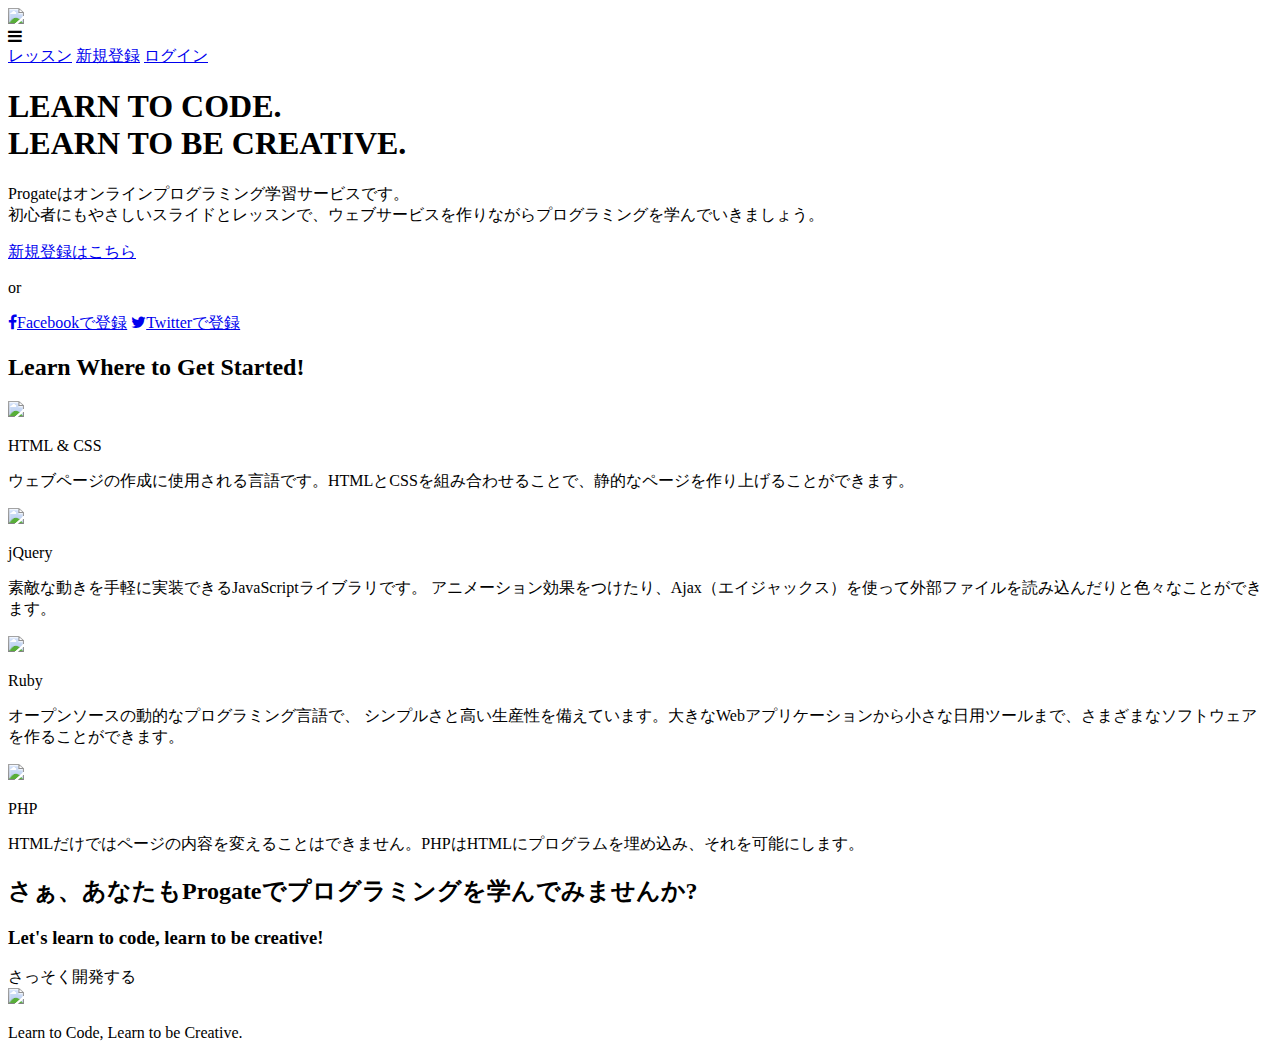
==== index.html @ 88d90463 "Create index.html" ====
<!DOCTYPE html>
<html>
<head>
  <meta charset="utf-8">
  <meta name="viewport" content="width=device-width, initial-scale=1.0">
  <title>Progate</title>
  <link href="https://maxcdn.bootstrapcdn.com/font-awesome/4.7.0/css/font-awesome.min.css" rel="stylesheet" integrity="sha384-wvfXpqpZZVQGK6TAh5PVlGOfQNHSoD2xbE+QkPxCAFlNEevoEH3Sl0sibVcOQVnN" crossorigin="anonymous">
  <link rel="stylesheet" type="text/css" href="stylesheet.css">
</head>
<body>
  <header>
    <div class="container">
      <div class="header-left">
        <img class="logo" src="https://prog-8.com/images/html/advanced/main_logo.png">
      </div>
      <span class="fa fa-bars menu-icon"></span>
      <div class="header-right">
        <a href="#">レッスン</a>
        <a href="#">新規登録</a>
        <a href="#" class="login">ログイン</a>
      </div>
    </div>
  </header>
  <div class="top-wrapper">
    <div class="container">
      <h1>LEARN TO CODE.<br>LEARN TO BE CREATIVE.</h1>
      <p>Progateはオンラインプログラミング学習サービスです。<br>初心者にもやさしいスライドとレッスンで、ウェブサービスを作りながらプログラミングを学んでいきましょう。</p>
      <div class="btn-wrapper">
        <a href="#" class="btn signup">新規登録はこちら</a>
        <p>or</p>
        <a href="#" class="btn facebook"><span class="fa fa-facebook"></span>Facebookで登録</a>
        <a href="#" class="btn twitter"><span class="fa fa-twitter"></span>Twitterで登録</a>
      </div>
    </div>
  </div>
  <div class="lesson-wrapper">
    <div class="container">
      <div class="heading">
        <h2>Learn Where to Get Started!</h2>
      </div>
      <div class="lessons">
        <div class="lesson">
          <div class="lesson-icon">
            <img src="https://prog-8.com/images/html/advanced/html.png">
            <p>HTML & CSS</p>
          </div>
          <p class="text-contents">ウェブページの作成に使用される言語です。HTMLとCSSを組み合わせることで、静的なページを作り上げることができます。</p>
        </div>
        <div class="lesson">
          <div class="lesson-icon">
            <img src="https://prog-8.com/images/html/advanced/jQuery.png">
            <p>jQuery</p>
          </div>
          <p class="text-contents">素敵な動きを手軽に実装できるJavaScriptライブラリです。 アニメーション効果をつけたり、Ajax（エイジャックス）を使って外部ファイルを読み込んだりと色々なことができます。</p>
        </div>
        <div class="lesson">
          <div class="lesson-icon">
            <img src="https://prog-8.com/images/html/advanced/ruby.png">
            <p>Ruby</p>
          </div>
          <p class="text-contents">オープンソースの動的なプログラミング言語で、 シンプルさと高い生産性を備えています。大きなWebアプリケーションから小さな日用ツールまで、さまざまなソフトウェアを作ることができます。</p>
        </div>
        <div class="lesson">
          <div class="lesson-icon">
            <img src="https://prog-8.com/images/html/advanced/php.png">
            <p>PHP</p>
          </div>
          <p class="text-contents">HTMLだけではページの内容を変えることはできません。PHPはHTMLにプログラムを埋め込み、それを可能にします。</p>
        </div>
      </div>
      <div class="clear"></div>
    </div>
  </div>
  <div class="message-wrapper">
    <div class="container">
      <div class="heading">
        <h2>さぁ、あなたもProgateでプログラミングを学んでみませんか?</h2>
        <h3>Let's learn to code, learn to be creative!</h3>
      </div>
      <span class="btn message">さっそく開発する</span>
    </div>
  </div>
  <footer>
    <div class="container">
      <img src="https://prog-8.com/images/html/advanced/footer_logo.png">
      <p>Learn to Code, Learn to be Creative.</p>
    </div>
  </footer>
</body>
</html>
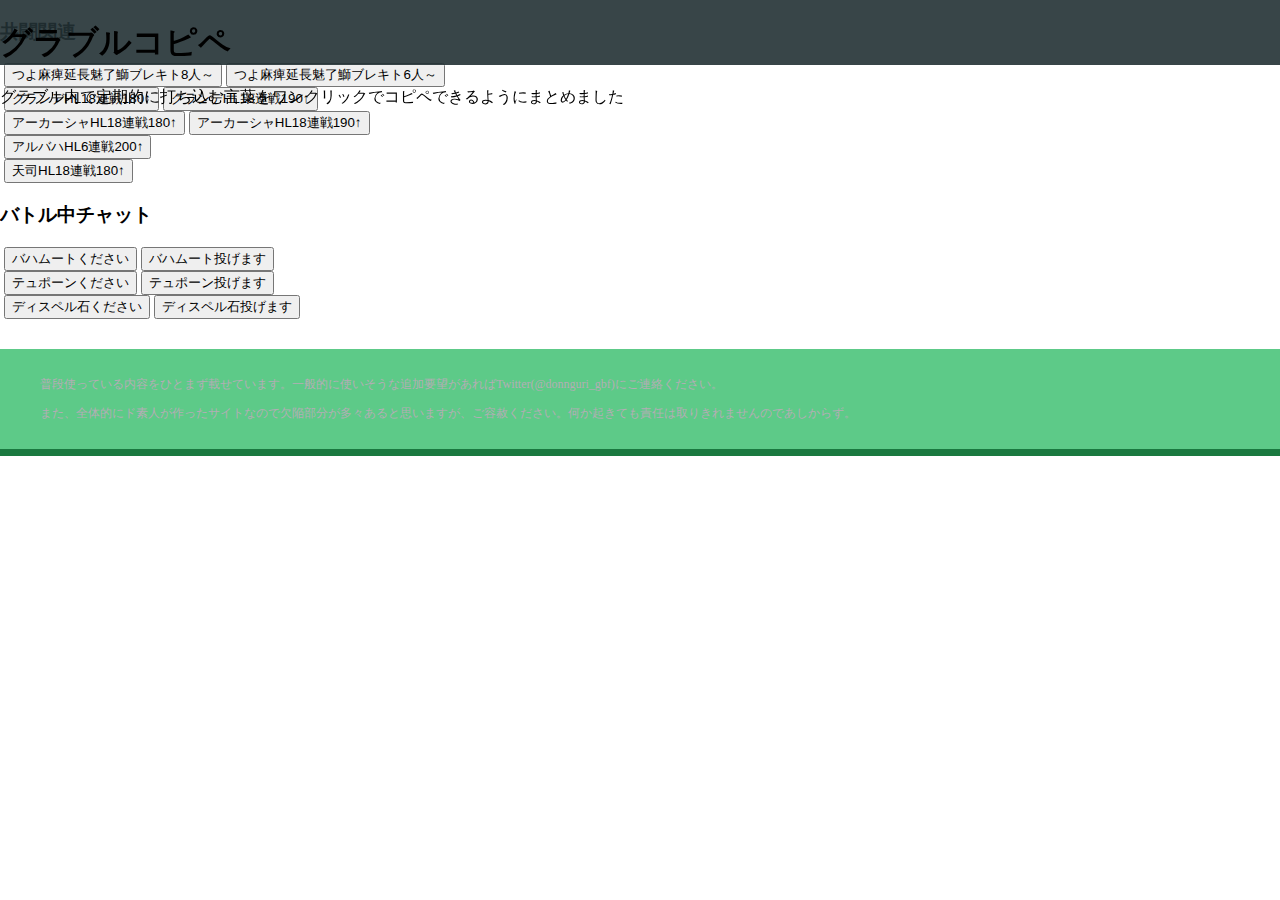
==== commit 10bb57c0: "Update index.html" ====
--- a/index.html
+++ b/index.html
@@ -1,90 +1,77 @@
 <!DOCTYPE html>
-<html>
-<head>
-  <meta charset="utf-8">
-  <meta name="viewport" content="width=device-width, initial-scale=1.0">
-  <title>Progate</title>
-  <link href="https://maxcdn.bootstrapcdn.com/font-awesome/4.7.0/css/font-awesome.min.css" rel="stylesheet" integrity="sha384-wvfXpqpZZVQGK6TAh5PVlGOfQNHSoD2xbE+QkPxCAFlNEevoEH3Sl0sibVcOQVnN" crossorigin="anonymous">
-  <link rel="stylesheet" type="text/css" href="stylesheet.css">
-</head>
-<body>
-  <header>
-    <div class="container">
-      <div class="header-left">
-        <img class="logo" src="https://prog-8.com/images/html/advanced/main_logo.png">
-      </div>
-      <span class="fa fa-bars menu-icon"></span>
-      <div class="header-right">
-        <a href="#">レッスン</a>
-        <a href="#">新規登録</a>
-        <a href="#" class="login">ログイン</a>
-      </div>
-    </div>
-  </header>
-  <div class="top-wrapper">
-    <div class="container">
-      <h1>LEARN TO CODE.<br>LEARN TO BE CREATIVE.</h1>
-      <p>Progateはオンラインプログラミング学習サービスです。<br>初心者にもやさしいスライドとレッスンで、ウェブサービスを作りながらプログラミングを学んでいきましょう。</p>
-      <div class="btn-wrapper">
-        <a href="#" class="btn signup">新規登録はこちら</a>
-        <p>or</p>
-        <a href="#" class="btn facebook"><span class="fa fa-facebook"></span>Facebookで登録</a>
-        <a href="#" class="btn twitter"><span class="fa fa-twitter"></span>Twitterで登録</a>
-      </div>
-    </div>
-  </div>
-  <div class="lesson-wrapper">
-    <div class="container">
-      <div class="heading">
-        <h2>Learn Where to Get Started!</h2>
-      </div>
-      <div class="lessons">
-        <div class="lesson">
-          <div class="lesson-icon">
-            <img src="https://prog-8.com/images/html/advanced/html.png">
-            <p>HTML & CSS</p>
-          </div>
-          <p class="text-contents">ウェブページの作成に使用される言語です。HTMLとCSSを組み合わせることで、静的なページを作り上げることができます。</p>
+<html lang="ja">
+	<head>
+		<meta charset="utf-8">
+		<title>グラブルコピペ</title>
+		<meta name="description" content="グラブルコピペ">
+		<meta name="keywords" content="グラブル,グランブルーファンタジー,GranblueFantasy">
+		<link rel="stylesheet" href="stylesheet.css">
+		<!--[if lt IE 9]>
+		<script src="http://html5shiv.googlecode.com/svn/trunk/html5.js"></script>
+		<script src="http://css3-mediaqueries-js.googlecode.com/svn/trunk/css3-mediaqueries.js"></script>
+		<![endif]--><!DOCTYPE html>
+		<script src="script.js"></script>
+	</head>
+
+	<body>
+		<!----- ヘッダー ----->
+		<header>
+            <h1>グラブルコピペ</h1>
+            <a>グラブル内で定期的に打ち込む言葉をワンクリックでコピペできるようにまとめました</a>
+
+        </header>
+		<!----- ヘッダー END ----->
+		
+		<!----- メインコンテンツ ----->
+        <div class="main">
+            <div>
+                <h3>共闘関連</h3>
+                <img src="images/301061.png" alt="">
+                <input type="button" value="つよ麻痺延長魅了鰤ブレキト8人～" onclick="copy(this.value)">
+                <input type="button" value="つよ麻痺延長魅了鰤ブレキト6人～" onclick="copy(this.value)">
+                <br>
+                <img src="images/305161.png" alt="">
+                <input type="button" value="グランデHL18連戦180↑" onclick="copy(this.value)">
+                <input type="button" value="グランデHL18連戦190↑" onclick="copy(this.value)">
+                <br>
+                <img src="images/303251.png" alt="">
+                <input type="button" value="アーカーシャHL18連戦180↑" onclick="copy(this.value)">
+                <input type="button" value="アーカーシャHL18連戦190↑" onclick="copy(this.value)">
+                <br>
+                <img src="images/303141.png" alt="">
+                <input type="button" value="アルバハHL6連戦200↑" onclick="copy(this.value)">
+                <br>
+                <img src="images/303291.png" alt="">
+                <input type="button" value="天司HL18連戦180↑" onclick="copy(this.value)">
+
+            </div>
+            <div>
+                <h3>バトル中チャット</h3>
+                <img src="images/2040003000_02.jpg" alt="">
+                <input type="button" value="バハムートください" onclick="copy(this.value)">
+                <input type="button" value="バハムート投げます" onclick="copy(this.value)">
+                <br>
+                <img src="images/2040180000.jpg" alt="">
+                <input type="button" value="テュポーンください" onclick="copy(this.value)">
+                <input type="button" value="テュポーン投げます" onclick="copy(this.value)">
+                <br>
+                <img src="images/58_4.png" alt="">
+                <input type="button" value="ディスペル石ください" onclick="copy(this.value)">
+                <input type="button" value="ディスペル石投げます" onclick="copy(this.value)">
+            </div>
+
+
         </div>
-        <div class="lesson">
-          <div class="lesson-icon">
-            <img src="https://prog-8.com/images/html/advanced/jQuery.png">
-            <p>jQuery</p>
-          </div>
-          <p class="text-contents">素敵な動きを手軽に実装できるJavaScriptライブラリです。 アニメーション効果をつけたり、Ajax（エイジャックス）を使って外部ファイルを読み込んだりと色々なことができます。</p>
-        </div>
-        <div class="lesson">
-          <div class="lesson-icon">
-            <img src="https://prog-8.com/images/html/advanced/ruby.png">
-            <p>Ruby</p>
-          </div>
-          <p class="text-contents">オープンソースの動的なプログラミング言語で、 シンプルさと高い生産性を備えています。大きなWebアプリケーションから小さな日用ツールまで、さまざまなソフトウェアを作ることができます。</p>
-        </div>
-        <div class="lesson">
-          <div class="lesson-icon">
-            <img src="https://prog-8.com/images/html/advanced/php.png">
-            <p>PHP</p>
-          </div>
-          <p class="text-contents">HTMLだけではページの内容を変えることはできません。PHPはHTMLにプログラムを埋め込み、それを可能にします。</p>
-        </div>
-      </div>
-      <div class="clear"></div>
-    </div>
-  </div>
-  <div class="message-wrapper">
-    <div class="container">
-      <div class="heading">
-        <h2>さぁ、あなたもProgateでプログラミングを学んでみませんか?</h2>
-        <h3>Let's learn to code, learn to be creative!</h3>
-      </div>
-      <span class="btn message">さっそく開発する</span>
-    </div>
-  </div>
-  <footer>
-    <div class="container">
-      <img src="https://prog-8.com/images/html/advanced/footer_logo.png">
-      <p>Learn to Code, Learn to be Creative.</p>
-    </div>
-  </footer>
-</body>
+
+		<!----- メインコンテンツ END ----->
+		
+		<!----- フッター ----->
+		<footer>
+            <div class="message">
+                <p>普段使っている内容をひとまず載せています。一般的に使いそうな追加要望があればTwitter(@donnguri_gbf)にご連絡ください。</p>
+                <p>また、全体的にド素人が作ったサイトなので欠陥部分が多々あると思いますが、ご容赦ください。何か起きても責任は取りきれませんのであしからず。</p>
+            </div>
+        </footer>
+		<!----- フッター END ----->
+	</body>
 </html>
--- a/stylesheet.css
+++ b/stylesheet.css
@@ -0,0 +1,271 @@
+* {
+  box-sizing: border-box;
+}
+
+body {
+  margin: 0;
+  font-family: "Hiragino Kaku Gothic ProN";
+}
+
+a {
+  text-decoration: none;
+}
+
+.container {
+  width: 100%;
+  padding: 0 15px;
+  margin: 0 auto;
+}
+
+.top-wrapper {
+  padding: 180px 0 100px 0;
+  background-image: url(top.png);
+  background-size: cover;
+  color: white;
+  text-align: center;
+}
+
+.top-wrapper h1 {
+  opacity: 0.7;
+  font-size: 45px;
+  letter-spacing: 5px;
+}
+
+.top-wrapper p {
+  opacity: 0.7;
+  font-size: 16px;
+  margin-bottom: 40px;
+}
+
+.btn-wrapper {
+  text-align: center;
+}
+
+.btn-wrapper p {
+  margin-bottom: 20px;
+}
+
+.signup {
+  background-color: #239b76;
+}
+
+.facebook {
+  background-color: #3b5998;
+  margin-right: 10px;
+}
+
+.twitter {
+  background-color: #55acee;
+}
+
+.btn {
+  padding: 8px 24px;
+  color: white;
+  display: inline-block;
+  opacity: 0.8;
+  border-radius: 4px;
+  text-align: center;
+}
+
+.btn:hover {
+  opacity: 1;
+}
+
+.fa {
+  margin-right: 5px;
+}
+
+header {
+  height: 65px;
+  width: 100%;
+  background-color: rgba(34,49,52,0.9);
+  position :fixed;
+  top: 0;
+  z-index: 10;
+}
+
+.logo {
+  width: 124px;
+  margin-top: 20px;
+}
+
+.header-left {
+  float: left;
+}
+
+.header-right {
+  float: right;
+  margin-right: -25px;
+}
+
+.header-right a {
+  line-height: 65px;
+  padding: 0 25px;
+  color: white;
+  display: block;
+  float: left;
+  transition: all 0.5s;
+}
+
+.header-right a:hover {
+  background-color: rgba(255,255,255,0.3);
+}
+
+.lesson-wrapper {
+  height: 580px;
+  padding-bottom: 80px;
+  padding-left: 5%;
+  padding-right: 5%;
+  background-color: #f7f7f7;
+  text-align: center;
+}
+
+.heading {
+  padding-top: 80px;
+  padding-bottom: 50px;
+  color: #5f5d60;
+}
+
+.heading h2 {
+  font-weight: normal;
+}
+
+.lesson {
+  float: left;
+  width: 25%;
+}
+
+.lesson-icon {
+  position: relative;
+}
+
+.lesson-icon p {
+  position: absolute;
+  top: 37%;
+  width: 100%;
+  color: white;
+}
+
+.text-contents {
+  width: 80%;
+  display: inline-block;
+  margin-top: 15px;
+  font-size: 13px;
+  color: #b3aeb5;
+}
+
+.heading h3 {
+  font-weight: normal;
+}
+
+.message-wrapper {
+  border-bottom: 1px solid #eee;
+  padding-bottom: 80px;
+  text-align: center;
+}
+
+.message {
+  padding: 15px 40px;
+  background-color: #5dca88;
+  cursor: pointer;
+  box-shadow: 0px 7px #1a7940;
+}
+
+.message:active {
+  position: relative;
+  top: 7px;
+  box-shadow: none;
+}
+
+footer img {
+  width: 125px;
+}
+
+footer p {
+  color: #b3aeb5;
+  font-size: 12px;
+}
+
+footer {
+  padding-top: 30px;
+  padding-bottom: 20px;
+}
+
+.menu-icon {
+  color: white;
+  float: right;
+  font-size: 25px;
+  padding: 21px 0;
+  display: none;
+}
+
+.clear {
+  clear: left;
+}
+
+@media all and (max-width: 1000px) {
+  .lesson {
+    width: 50%;
+    margin-bottom: 50px;
+  }
+
+  .lesson-wrapper {
+    height: 990px;
+  }
+
+  footer {
+    text-align: center;
+  }
+}
+
+@media all and (max-width: 750px) {
+  .top-wrapper h1 {
+    font-size: 32px;
+  }
+
+  .heading h2 {
+    font-size: 20px;
+  }
+}
+
+@media all and (max-width: 670px) {
+  .header-right {
+    display: none;
+  }
+
+  .menu-icon {
+    display: block;
+  }
+
+  .top-wrapper .btn {
+    width: 100%;
+  }
+
+  .twitter {
+    margin-top: 10px;
+  }
+
+  .top-wrapper {
+    text-align: left;
+  }
+
+  .top-wrapper h1 {
+    font-size: 24px;
+  }
+
+  .top-wrapper p {
+    font-size: 14px;
+  }
+
+  .lesson {
+    width: 100%;
+  }
+
+  .lesson-wrapper {
+    height: 1700px;
+  }
+
+  .message-wrapper .btn {
+    width: 100%;
+  }
+}
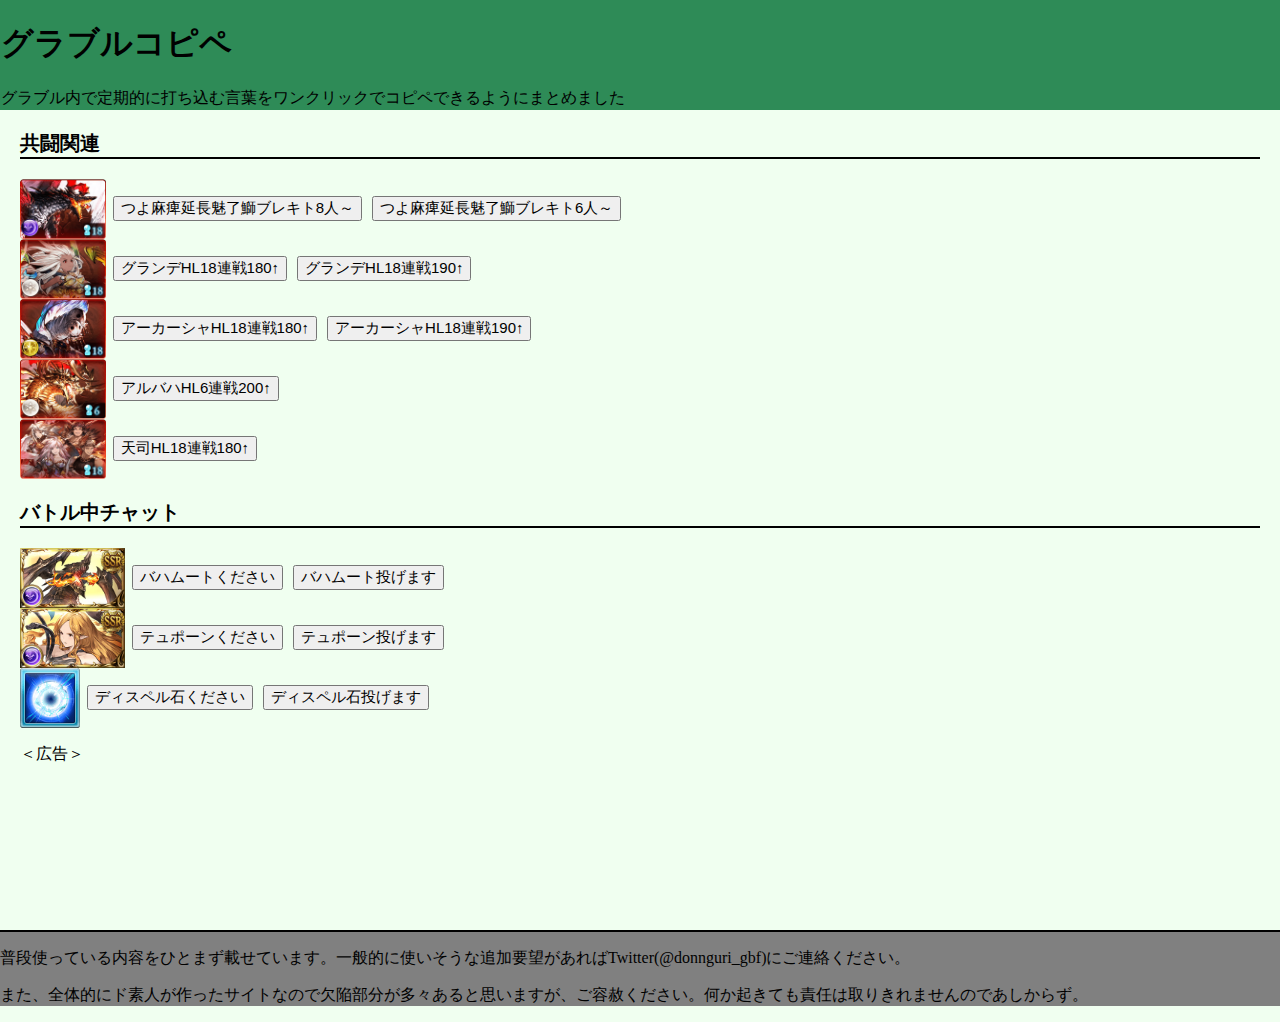
==== commit 5b1cf16d: "Update index.html" ====
--- a/index.html
+++ b/index.html
@@ -59,8 +59,10 @@
                 <input type="button" value="ディスペル石ください" onclick="copy(this.value)">
                 <input type="button" value="ディスペル石投げます" onclick="copy(this.value)">
             </div>
-
-
+            <!-- admax -->
+            <script src="https://adm.shinobi.jp/s/cd75a6570fdab45188c9acde89859362"></script>
+            <!-- admax -->
+            <p>＜広告＞</p>
         </div>
 
 		<!----- メインコンテンツ END ----->
--- a/stylesheet.css
+++ b/stylesheet.css
@@ -1,271 +1,40 @@
-* {
-  box-sizing: border-box;
+@charset "UTF-8";
+body{
+    background-color: honeydew;
+    margin:0px auto;
 }
 
-body {
-  margin: 0;
-  font-family: "Hiragino Kaku Gothic ProN";
+
+header{
+    background-color:seagreen;
+    color: black;
+    margin-top: 0px;
+    border:solid 1px seagreen;
 }
 
-a {
-  text-decoration: none;
+.main{
+    height: 800px;
+    padding:0px 20px;
 }
 
-.container {
-  width: 100%;
-  padding: 0 15px;
-  margin: 0 auto;
+img{
+    height: 60px;
+    vertical-align: middle;
 }
 
-.top-wrapper {
-  padding: 180px 0 100px 0;
-  background-image: url(top.png);
-  background-size: cover;
-  color: white;
-  text-align: center;
+h3{
+    font-size: 20px;
+    border-bottom:solid 2px black;
 }
 
-.top-wrapper h1 {
-  opacity: 0.7;
-  font-size: 45px;
-  letter-spacing: 5px;
+input{
+    font-size: 15px;
+    margin:3px;
+    line-height: 60px;
 }
 
-.top-wrapper p {
-  opacity: 0.7;
-  font-size: 16px;
-  margin-bottom: 40px;
+footer{
+    background-color:gray;
+    border-top:double 2px black;
+    margin:0px;
 }
-
-.btn-wrapper {
-  text-align: center;
-}
-
-.btn-wrapper p {
-  margin-bottom: 20px;
-}
-
-.signup {
-  background-color: #239b76;
-}
-
-.facebook {
-  background-color: #3b5998;
-  margin-right: 10px;
-}
-
-.twitter {
-  background-color: #55acee;
-}
-
-.btn {
-  padding: 8px 24px;
-  color: white;
-  display: inline-block;
-  opacity: 0.8;
-  border-radius: 4px;
-  text-align: center;
-}
-
-.btn:hover {
-  opacity: 1;
-}
-
-.fa {
-  margin-right: 5px;
-}
-
-header {
-  height: 65px;
-  width: 100%;
-  background-color: rgba(34,49,52,0.9);
-  position :fixed;
-  top: 0;
-  z-index: 10;
-}
-
-.logo {
-  width: 124px;
-  margin-top: 20px;
-}
-
-.header-left {
-  float: left;
-}
-
-.header-right {
-  float: right;
-  margin-right: -25px;
-}
-
-.header-right a {
-  line-height: 65px;
-  padding: 0 25px;
-  color: white;
-  display: block;
-  float: left;
-  transition: all 0.5s;
-}
-
-.header-right a:hover {
-  background-color: rgba(255,255,255,0.3);
-}
-
-.lesson-wrapper {
-  height: 580px;
-  padding-bottom: 80px;
-  padding-left: 5%;
-  padding-right: 5%;
-  background-color: #f7f7f7;
-  text-align: center;
-}
-
-.heading {
-  padding-top: 80px;
-  padding-bottom: 50px;
-  color: #5f5d60;
-}
-
-.heading h2 {
-  font-weight: normal;
-}
-
-.lesson {
-  float: left;
-  width: 25%;
-}
-
-.lesson-icon {
-  position: relative;
-}
-
-.lesson-icon p {
-  position: absolute;
-  top: 37%;
-  width: 100%;
-  color: white;
-}
-
-.text-contents {
-  width: 80%;
-  display: inline-block;
-  margin-top: 15px;
-  font-size: 13px;
-  color: #b3aeb5;
-}
-
-.heading h3 {
-  font-weight: normal;
-}
-
-.message-wrapper {
-  border-bottom: 1px solid #eee;
-  padding-bottom: 80px;
-  text-align: center;
-}
-
-.message {
-  padding: 15px 40px;
-  background-color: #5dca88;
-  cursor: pointer;
-  box-shadow: 0px 7px #1a7940;
-}
-
-.message:active {
-  position: relative;
-  top: 7px;
-  box-shadow: none;
-}
-
-footer img {
-  width: 125px;
-}
-
-footer p {
-  color: #b3aeb5;
-  font-size: 12px;
-}
-
-footer {
-  padding-top: 30px;
-  padding-bottom: 20px;
-}
-
-.menu-icon {
-  color: white;
-  float: right;
-  font-size: 25px;
-  padding: 21px 0;
-  display: none;
-}
-
-.clear {
-  clear: left;
-}
-
-@media all and (max-width: 1000px) {
-  .lesson {
-    width: 50%;
-    margin-bottom: 50px;
-  }
-
-  .lesson-wrapper {
-    height: 990px;
-  }
-
-  footer {
-    text-align: center;
-  }
-}
-
-@media all and (max-width: 750px) {
-  .top-wrapper h1 {
-    font-size: 32px;
-  }
-
-  .heading h2 {
-    font-size: 20px;
-  }
-}
-
-@media all and (max-width: 670px) {
-  .header-right {
-    display: none;
-  }
-
-  .menu-icon {
-    display: block;
-  }
-
-  .top-wrapper .btn {
-    width: 100%;
-  }
-
-  .twitter {
-    margin-top: 10px;
-  }
-
-  .top-wrapper {
-    text-align: left;
-  }
-
-  .top-wrapper h1 {
-    font-size: 24px;
-  }
-
-  .top-wrapper p {
-    font-size: 14px;
-  }
-
-  .lesson {
-    width: 100%;
-  }
-
-  .lesson-wrapper {
-    height: 1700px;
-  }
-
-  .message-wrapper .btn {
-    width: 100%;
-  }
-}
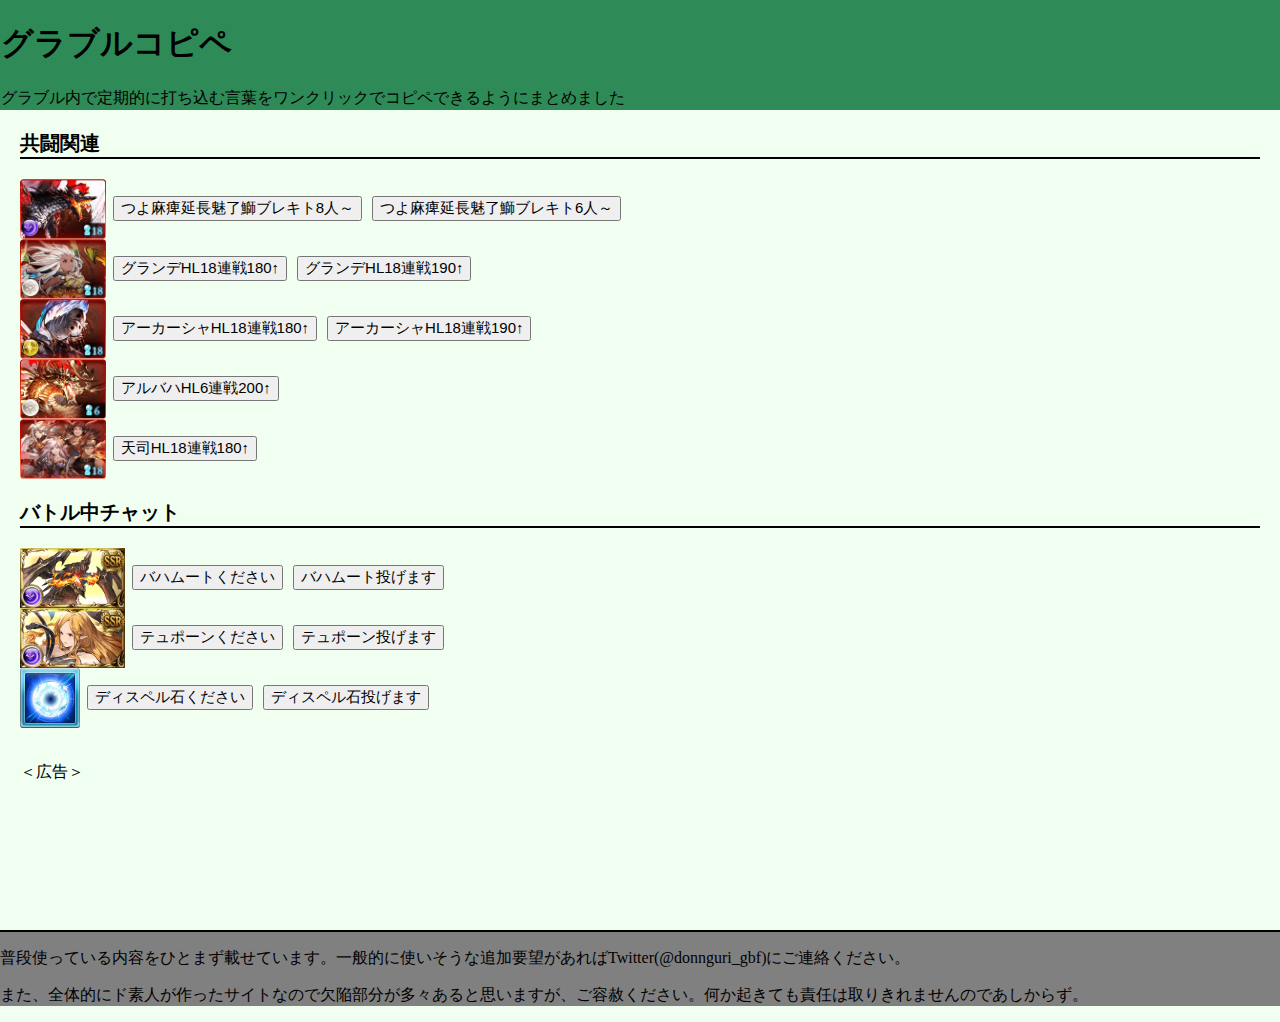
==== commit 62f3662d: "Update index.html" ====
--- a/index.html
+++ b/index.html
@@ -59,10 +59,12 @@
                 <input type="button" value="ディスペル石ください" onclick="copy(this.value)">
                 <input type="button" value="ディスペル石投げます" onclick="copy(this.value)">
             </div>
+            <br>
+            <p>＜広告＞</p>
             <!-- admax -->
             <script src="https://adm.shinobi.jp/s/cd75a6570fdab45188c9acde89859362"></script>
             <!-- admax -->
-            <p>＜広告＞</p>
+
         </div>
 
 		<!----- メインコンテンツ END ----->
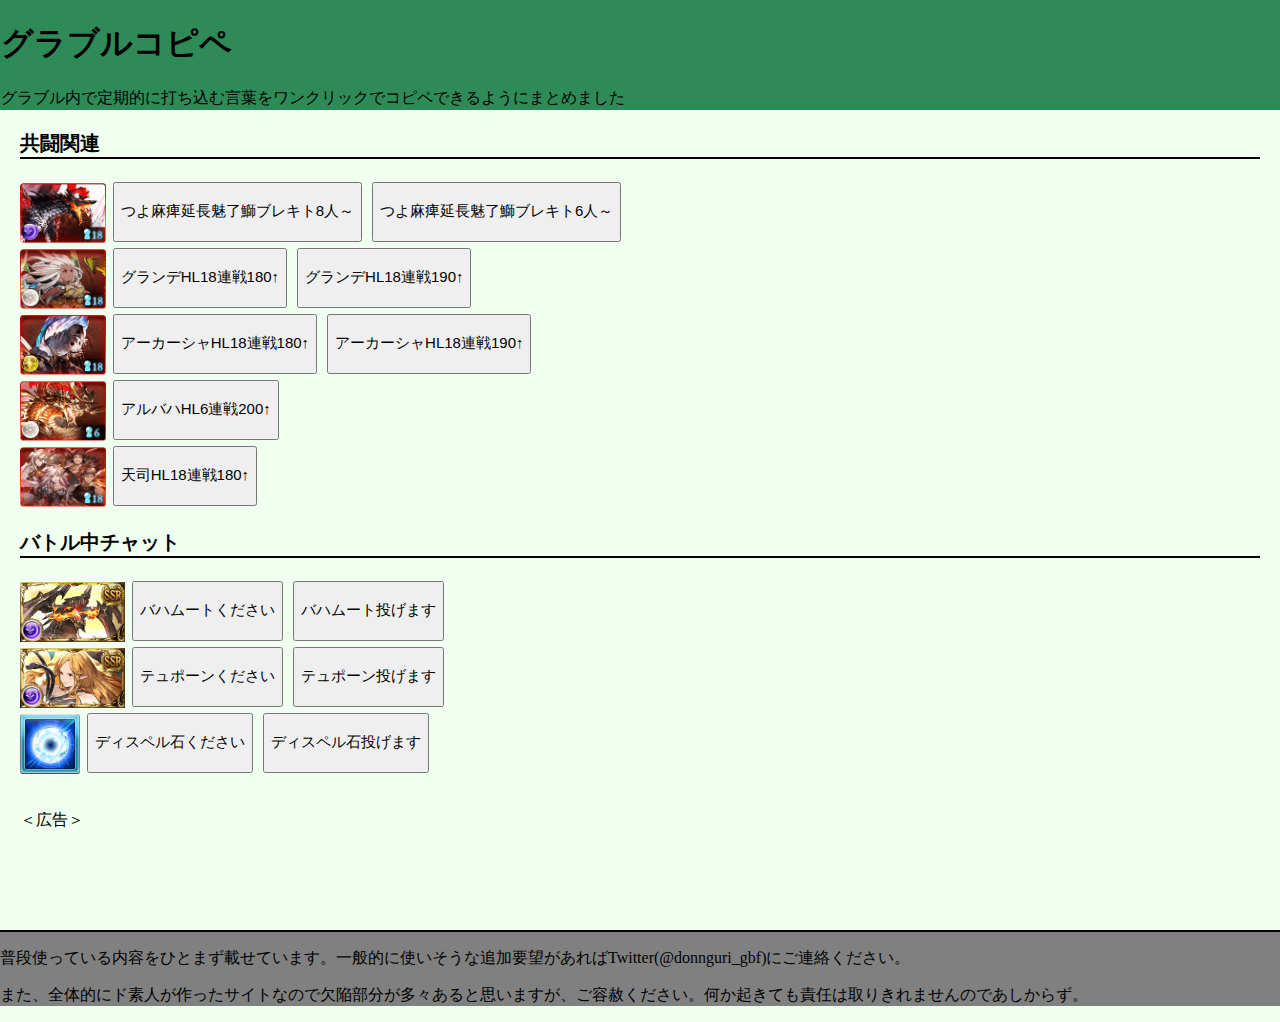
==== commit 92d8ec26: "Update index.html" ====
--- a/index.html
+++ b/index.html
@@ -64,7 +64,7 @@
             <!-- admax -->
             <script src="https://adm.shinobi.jp/s/cd75a6570fdab45188c9acde89859362"></script>
             <!-- admax -->
-
+            <div class="space"></div>
         </div>
 
 		<!----- メインコンテンツ END ----->
--- a/stylesheet.css
+++ b/stylesheet.css
@@ -30,7 +30,7 @@
 input{
     font-size: 15px;
     margin:3px;
-    line-height: 60px;
+    height: 60px;
 }
 
 footer{
@@ -38,3 +38,7 @@
     border-top:double 2px black;
     margin:0px;
 }
+
+.space{
+    heght:100px
+}
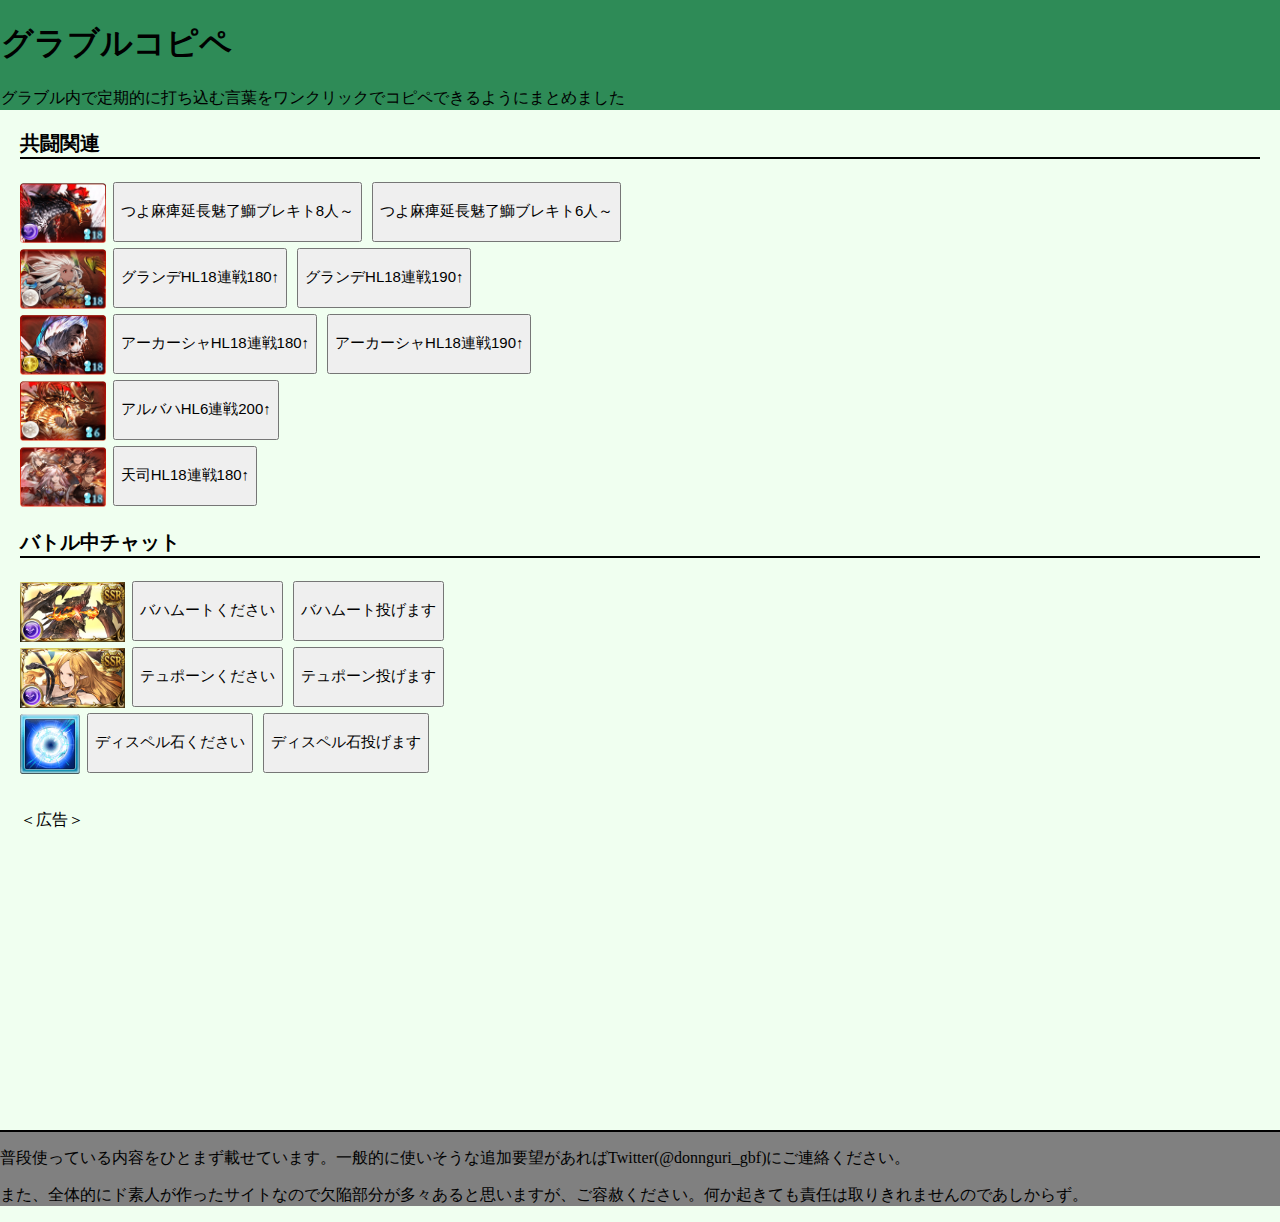
==== commit 35af022d: "Update index.html" ====
--- a/index.html
+++ b/index.html
@@ -10,7 +10,8 @@
 		<script src="http://html5shiv.googlecode.com/svn/trunk/html5.js"></script>
 		<script src="http://css3-mediaqueries-js.googlecode.com/svn/trunk/css3-mediaqueries.js"></script>
 		<![endif]--><!DOCTYPE html>
-		<script src="script.js"></script>
+        <script src="script.js"></script>
+        <link rel="shortcut icon" href="donguri.ico">
 	</head>
 
 	<body>
@@ -64,7 +65,6 @@
             <!-- admax -->
             <script src="https://adm.shinobi.jp/s/cd75a6570fdab45188c9acde89859362"></script>
             <!-- admax -->
-            <div class="space"></div>
         </div>
 
 		<!----- メインコンテンツ END ----->
--- a/stylesheet.css
+++ b/stylesheet.css
@@ -13,7 +13,7 @@
 }
 
 .main{
-    height: 800px;
+    height: 1000px;
     padding:0px 20px;
 }
 
@@ -38,7 +38,3 @@
     border-top:double 2px black;
     margin:0px;
 }
-
-.space{
-    heght:100px
-}
